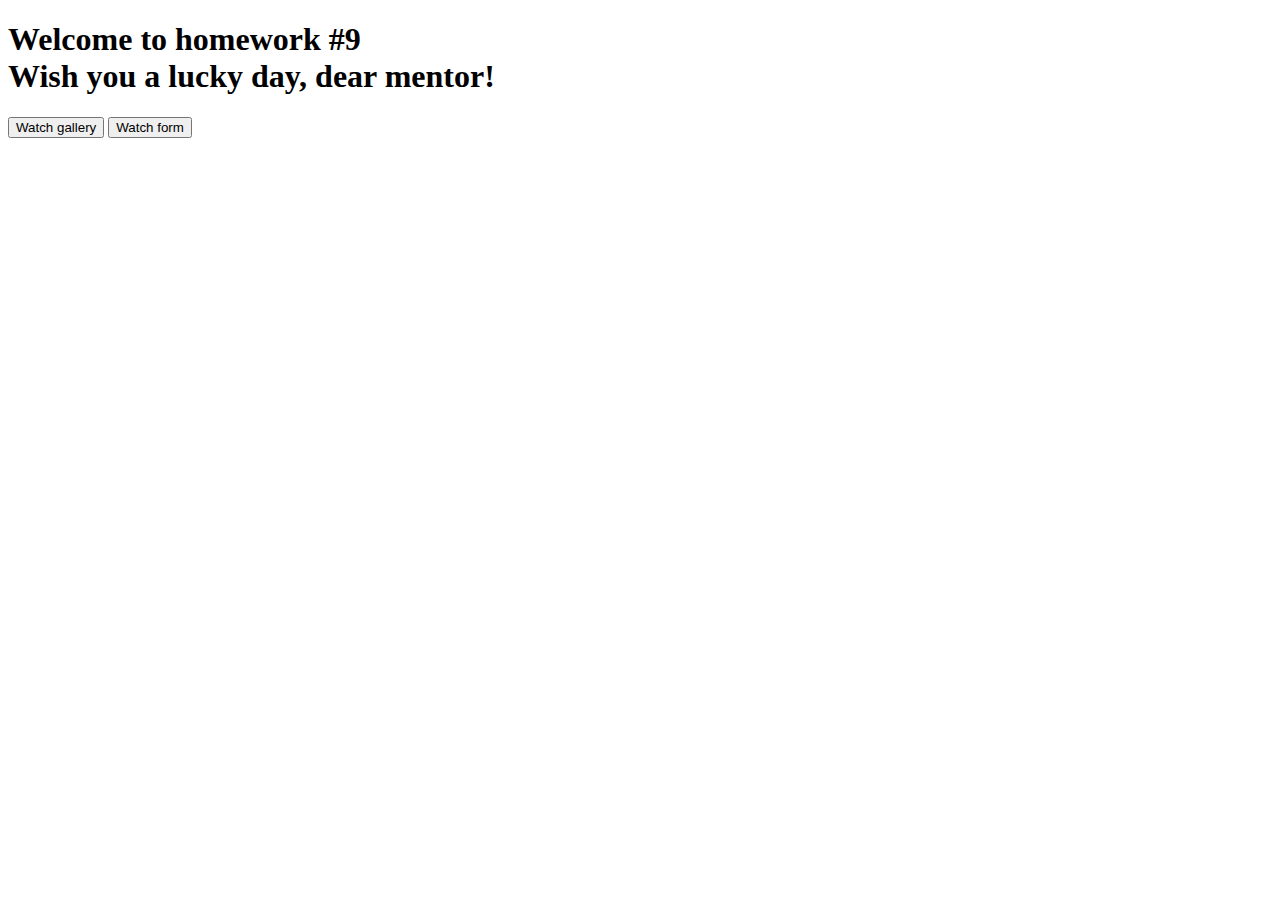
==== index.html @ 09435068 "Deploying to gh-pages from @ pharmazeus/goit-js-hw-09@a2eb1eb9a34cf2b485019d0ab8fbf766d28c7dfc 🚀" ====
<!DOCTYPE html>
<html lang="en">
  <head>
    <meta charset="UTF-8" />
    <meta name="viewport" content="width=device-width, initial-scale=1.0" />
    <title>homework 9</title>
    <link rel="stylesheet" crossorigin href="/vanilla-app-template/assets/styles-Dk4VTV-5.css">
    <link rel="stylesheet" crossorigin href="/vanilla-app-template/assets/reset-B9kkWxtF.css">
  </head>
  <body>
    <main>
      <h1 class="main-header">
        Welcome to homework #9
        <br />
        Wish you a lucky day, dear mentor!
      </h1>
      <div class="main-container">
        <div class="gallery-container">
          <button
            type="button"
            class="return-btn"
            onclick="location.href='./1-gallery.html'"
          >
            Watch gallery
          </button>
          <button
            type="button"
            class="return-btn"
            onclick="location.href='./2-form.html'"
          >
            Watch form
          </button>
          <ul class="gallery-list js-gallery-list"></ul>
        </div>
      </div>
    </main>
  </body>
</html>
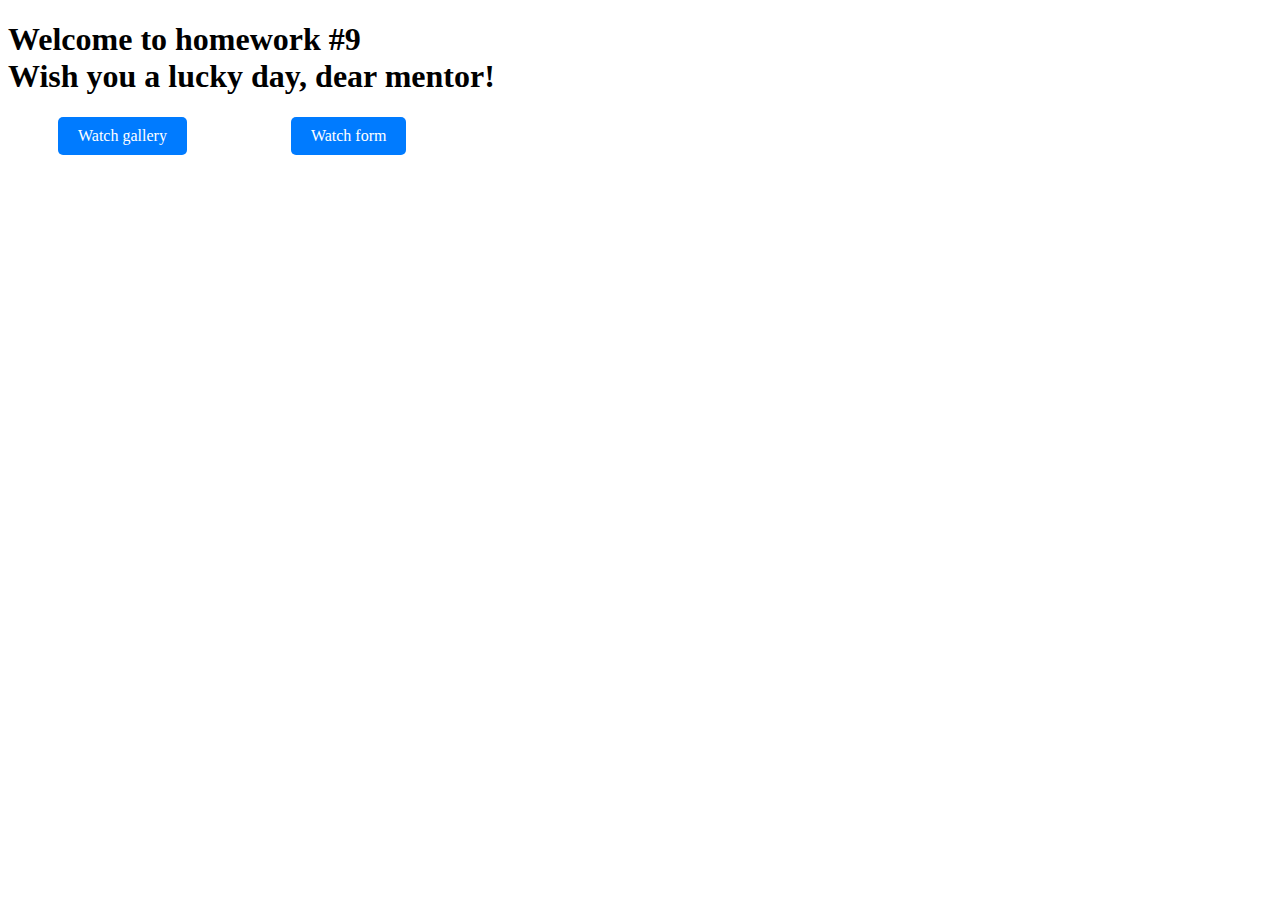
==== commit 2d68ecee: "Deploying to gh-pages from @ pharmazeus/goit-js-hw-09@933000b8c6f8e3b4c2bceece9474e196a50ebe34 🚀" ====
--- a/index.html
+++ b/index.html
@@ -4,8 +4,28 @@
     <meta charset="UTF-8" />
     <meta name="viewport" content="width=device-width, initial-scale=1.0" />
     <title>homework 9</title>
-    <link rel="stylesheet" crossorigin href="/vanilla-app-template/assets/styles-Dk4VTV-5.css">
-    <link rel="stylesheet" crossorigin href="/vanilla-app-template/assets/reset-B9kkWxtF.css">
+    <style>
+      /* style for links as buttons */
+      .button-link {
+        display: inline-block;
+        padding: 10px 20px;
+        background-color: #007bff;
+        color: #fff;
+        text-align: center;
+        text-decoration: none;
+        border-radius: 5px;
+        font-size: 16px;
+        cursor: pointer;
+        margin-right: 50px;
+        margin-left: 50px;
+      }
+
+      .button-link:hover {
+        background-color: #0056b3;
+      }
+    </style>
+    <link rel="stylesheet" crossorigin href="/goit-js-hw-09/assets/styles-Dk4VTV-5.css">
+    <link rel="stylesheet" crossorigin href="/goit-js-hw-09/assets/reset-B9kkWxtF.css">
   </head>
   <body>
     <main>
@@ -16,20 +36,8 @@
       </h1>
       <div class="main-container">
         <div class="gallery-container">
-          <button
-            type="button"
-            class="return-btn"
-            onclick="location.href='./1-gallery.html'"
-          >
-            Watch gallery
-          </button>
-          <button
-            type="button"
-            class="return-btn"
-            onclick="location.href='./2-form.html'"
-          >
-            Watch form
-          </button>
+          <a href="./1-gallery.html" class="button-link">Watch gallery</a>
+          <a href="./2-form.html" class="button-link">Watch form</a>
           <ul class="gallery-list js-gallery-list"></ul>
         </div>
       </div>
